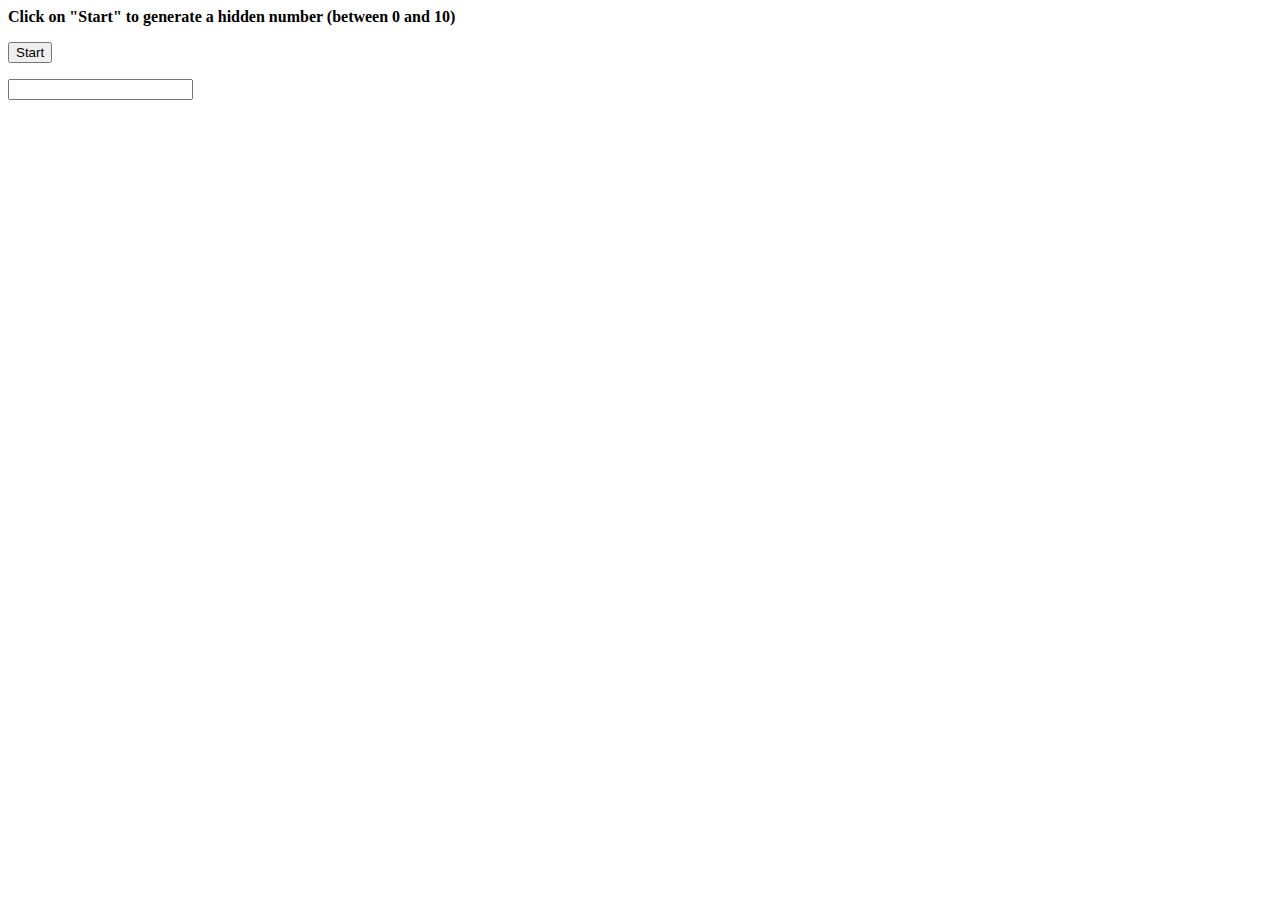
==== mod2/Practice/Rand-Numb/index.html @ a8de9359 "Initial commit" ====
<!DOCTYPE html>
<html lang="en">
<head>
  
  <!--  Meta  -->
  <meta charset="UTF-8" />
  <title>JS.0x Module 2 - Conditional statements, loops and logical operators (optional project)</title>
  
  <!--  Styles  -->
  <link rel="stylesheet" href="styles/index.processed.css">
</head>
<body>
    <strong>Click on "Start" to generate a hidden number (between 0 and 10)</strong>
    <p><button onclick=generateNum();>Start</button></p>
    <p id="startUp"></p>
    <form class="inputField">
        <label></label>
        <input type="number">
    </form>
    <p id="displayResult"></p>
    
    <div id="resetAll">

    </div>
  <!--
      Reset
      
      -->

  <!-- Scripts -->
  <script src="scripts/index.js"></script>
</body>
</html>
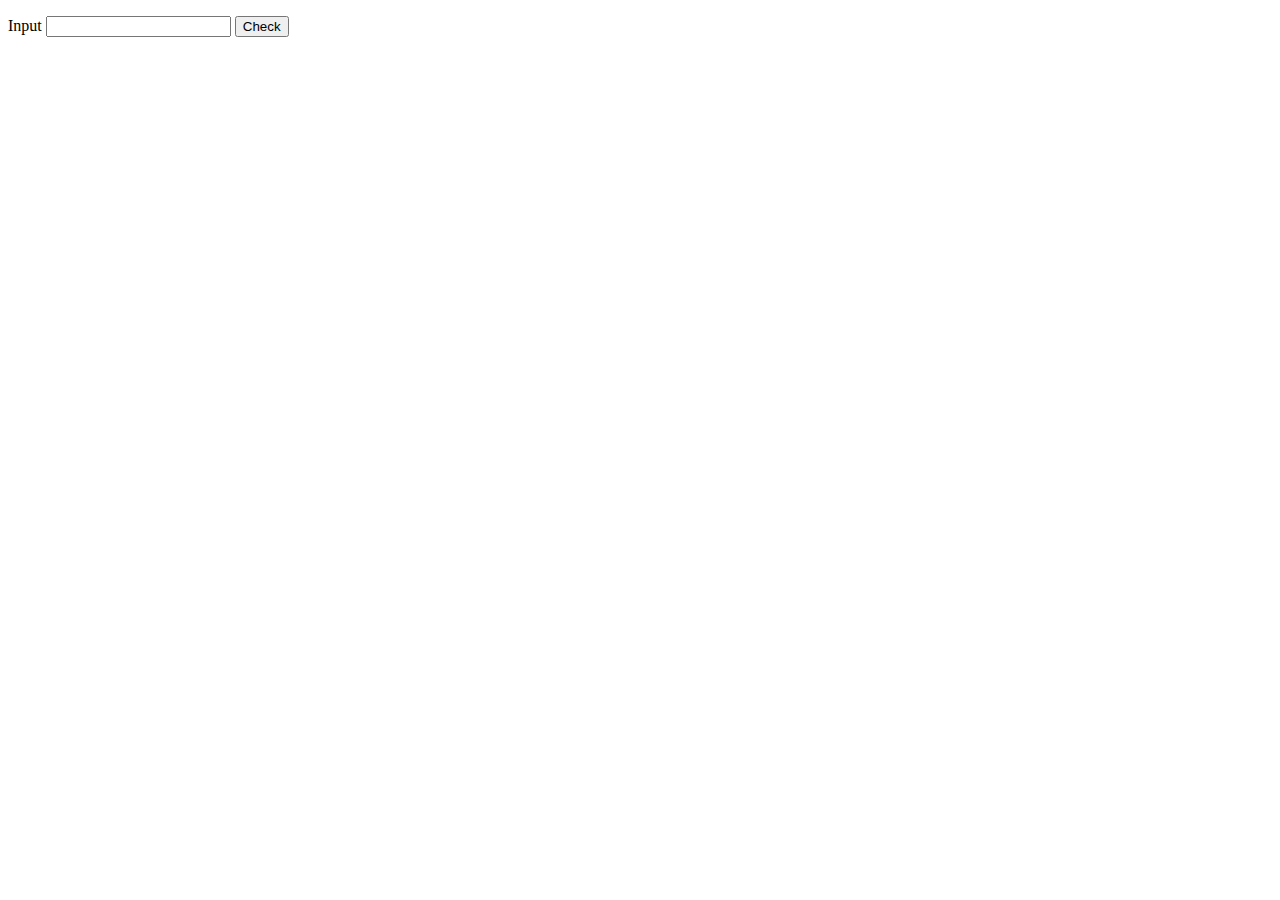
==== commit a6949806: "Update files" ====
--- a/mod2/Practice/Rand-Numb/index.html
+++ b/mod2/Practice/Rand-Numb/index.html
@@ -1,33 +1,22 @@
 <!DOCTYPE html>
 <html lang="en">
 <head>
-  
-  <!--  Meta  -->
   <meta charset="UTF-8" />
   <title>JS.0x Module 2 - Conditional statements, loops and logical operators (optional project)</title>
+  <link rel="stylesheet" href="styles/index.processed.css">
   
-  <!--  Styles  -->
-  <link rel="stylesheet" href="styles/index.processed.css">
 </head>
-<body>
-    <strong>Click on "Start" to generate a hidden number (between 0 and 10)</strong>
-    <p><button onclick=generateNum();>Start</button></p>
-    <p id="startUp"></p>
-    <form class="inputField">
-        <label></label>
-        <input type="number">
+<body onload="init();">
+    <!--<strong>Click on "Start" to generate a hidden number (between 0 and 10)</strong>
+    <p><button id="startButton" onclick=generateNum();>Start</button></p>-->
+    <p id="startMsg"></p>
+    <form>
+        <label for="numEntry">Input</label>
+        <input type="text" id="numEntry">
+        <button onclick="checkEquiv();">Check</button>
     </form>
-    <p id="displayResult"></p>
-    
-    <div id="resetAll">
 
-    </div>
-  <!--
-      Reset
-      
-      -->
-
-  <!-- Scripts -->
-  <script src="scripts/index.js"></script>
+    <div id="displayResult"></div>
+    <script src="scripts/index.js"></script>
 </body>
 </html>--- a/mod2/Practice/Rand-Numb/styles/index.processed.css
+++ b/mod2/Practice/Rand-Numb/styles/index.processed.css
@@ -0,0 +1,3 @@
+#displayResult {
+    background-color: deeppink;
+}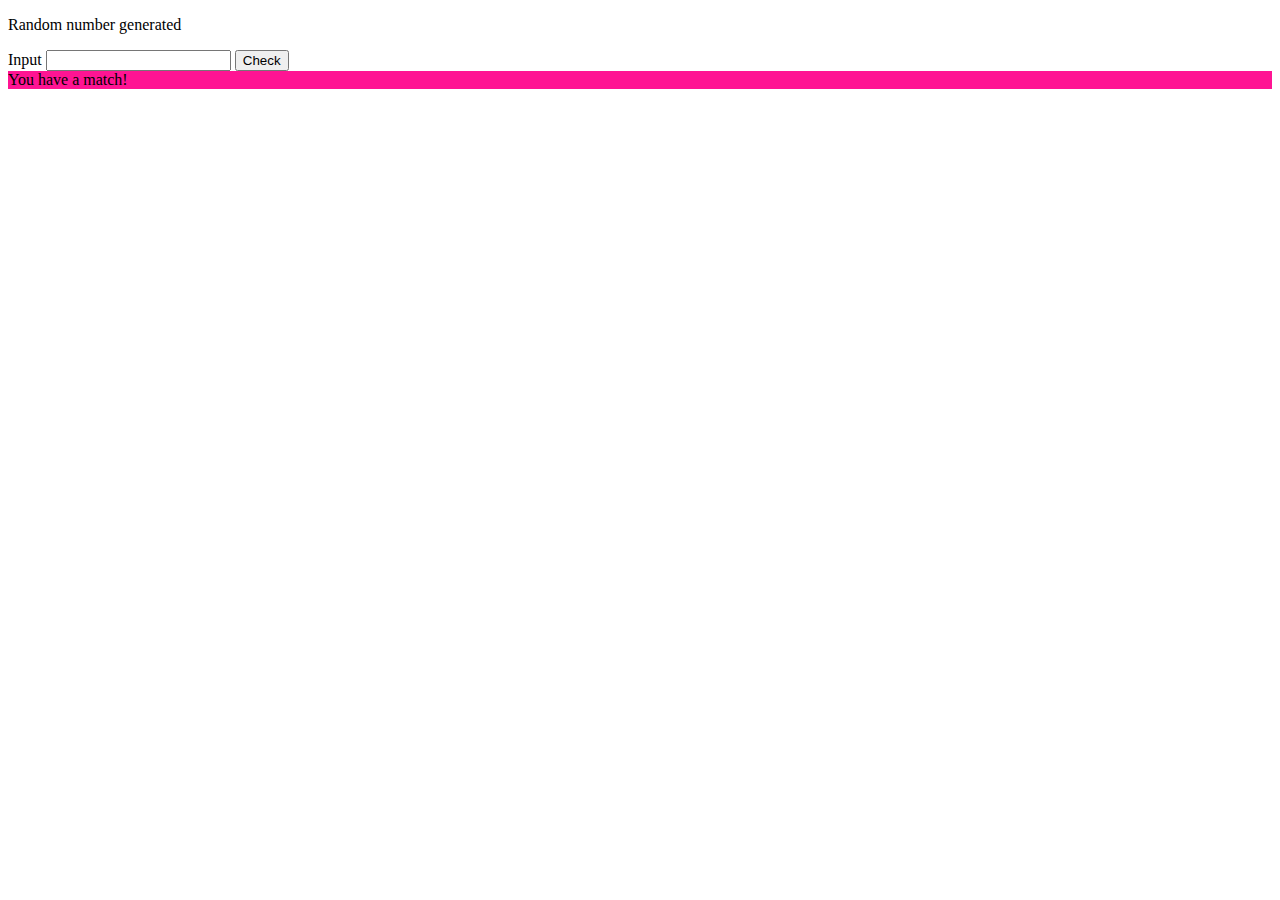
==== commit d0252eb0: "Doesn't know what he's doing yet" ====
--- a/mod2/Practice/Rand-Numb/index.html
+++ b/mod2/Practice/Rand-Numb/index.html
@@ -7,8 +7,6 @@
   
 </head>
 <body onload="init();">
-    <!--<strong>Click on "Start" to generate a hidden number (between 0 and 10)</strong>
-    <p><button id="startButton" onclick=generateNum();>Start</button></p>-->
     <p id="startMsg"></p>
     <form>
         <label for="numEntry">Input</label>
